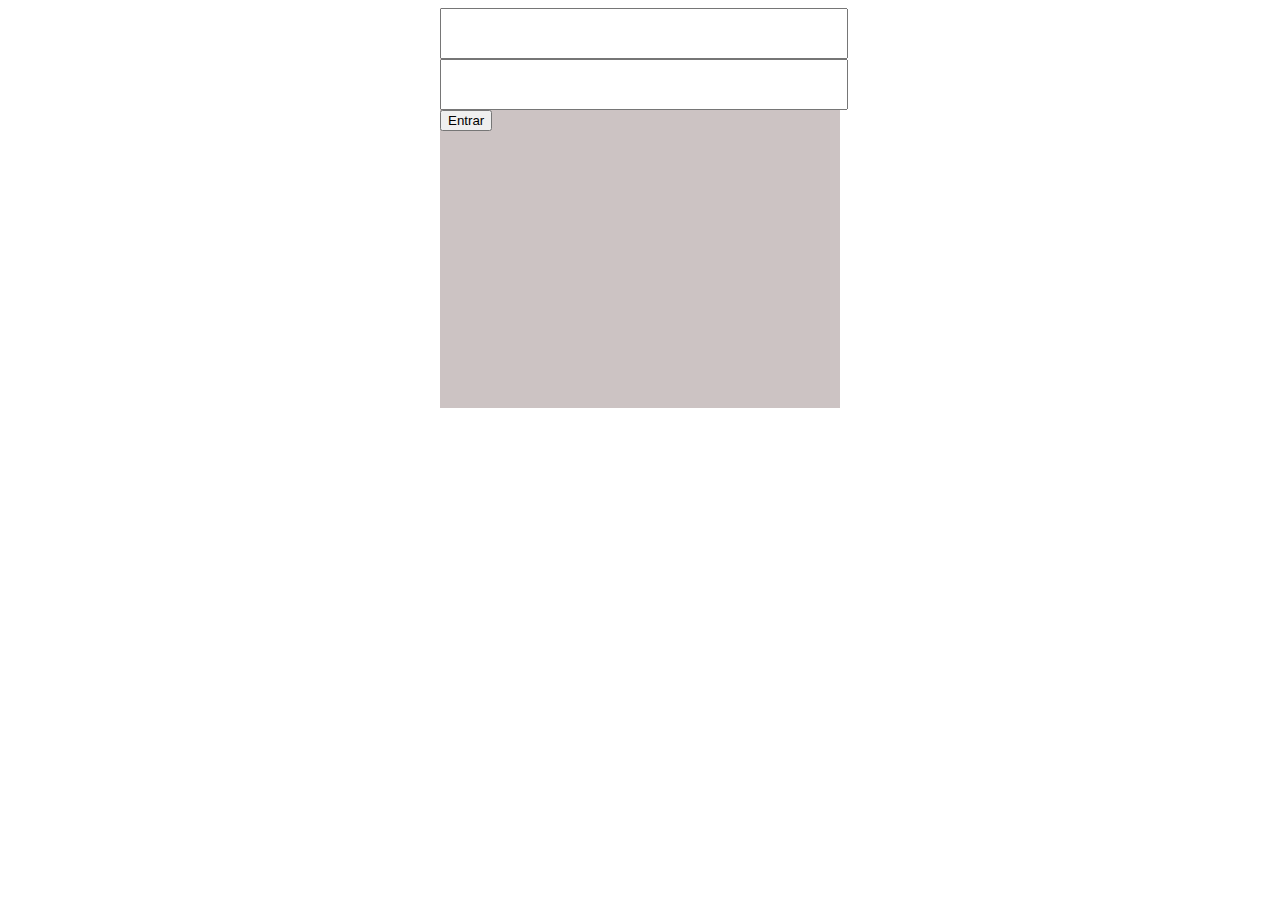
==== pages/index.html @ 6f338f3d "Add files via upload" ====
<!DOCTYPE html>
<html> 
<head>
    <meta charset="UTF-8">
    <meta http-equiv="X-UA-Compatible" content="IE=edge">
    <meta name="viewport" content="width=device-width, initial-scale=1.0">

    <title>Projeto</title>
    <link rel="stylesheet" href="../css/style.css">
</head>
<body>

    <div id="conteudo">
        <input type="email" class="input"> 
        <input type="password" class="input">
        <button id="botao-entrar "> Entrar</button>
        
        
     </div>
    
</body>
</html>
---- css/style.css ----
#conteudo{
    width: 400px;
    height: 400px;
    background-color: rgb(204, 195, 195);
    margin: 0 auto;
}

.input {
    width: 100%;
    height: 45px;
    color: #212121;
    font-size: 22px;
}
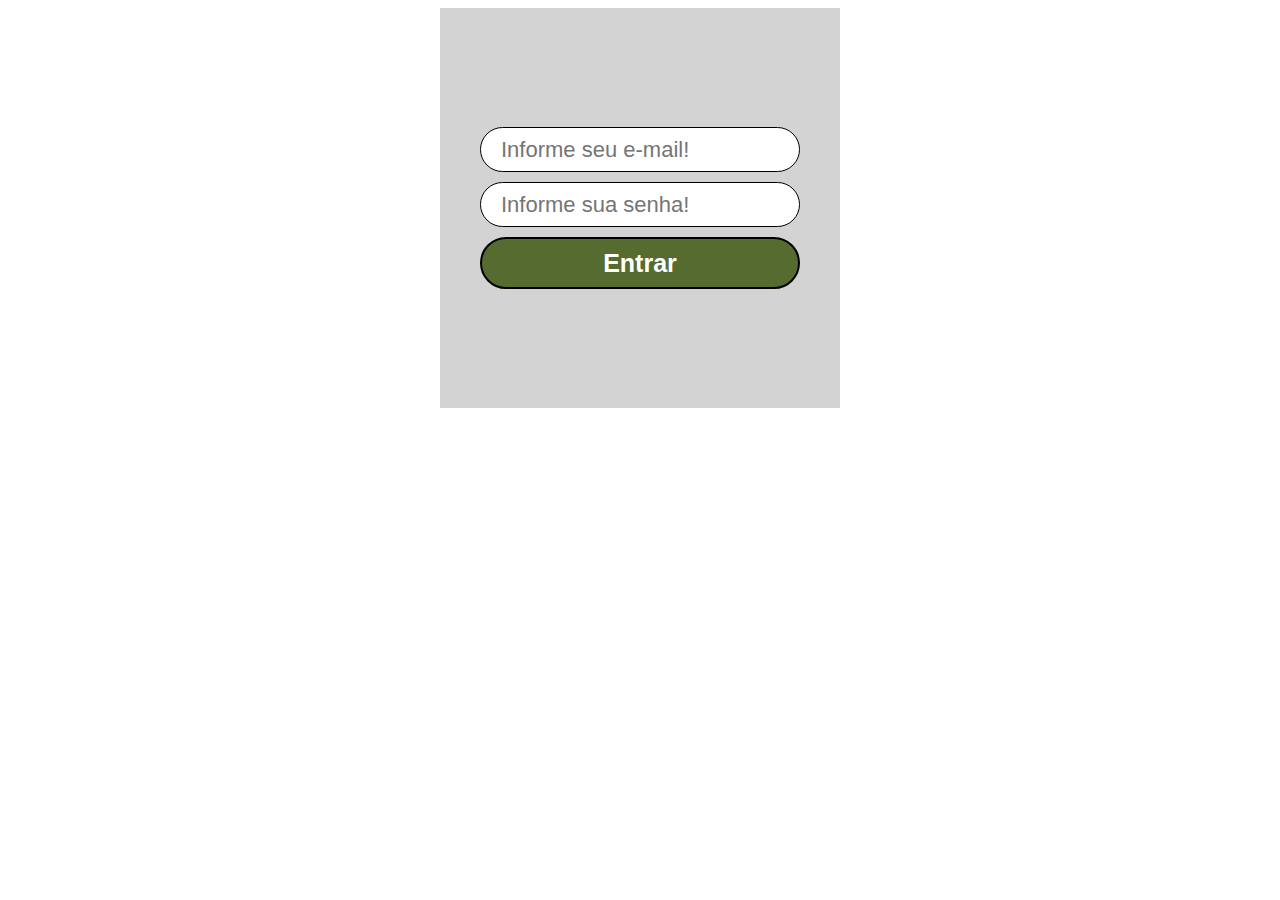
==== commit c56ef8f1: "Add files via upload" ====
--- a/pages/index.html
+++ b/pages/index.html
@@ -1,22 +1,24 @@
 <!DOCTYPE html>
-<html> 
+<html>
+
 <head>
     <meta charset="UTF-8">
-    <meta http-equiv="X-UA-Compatible" content="IE=edge">
     <meta name="viewport" content="width=device-width, initial-scale=1.0">
+    <title>Bem vindo</title>
+    <link rel="stylesheet" href="../css/estilo.css">
+</head>
 
-    <title>Projeto</title>
-    <link rel="stylesheet" href="../css/style.css">
-</head>
 <body>
+    
 
-    <div id="conteudo">
-        <input type="email" class="input"> 
-        <input type="password" class="input">
-        <button id="botao-entrar "> Entrar</button>
-        
-        
-     </div>
-    
+    <div id="conteudo"> 
+        <form method="post"> 
+            <input name="email" type="email" class="input" placeholder="Informe seu e-mail!" required> 
+            <input name="senha" type="password" class="input" placeholder="Informe sua senha!" required> 
+            <button type="submit" id="botao-entrar">Entrar</button> 
+        </form>
+    </div>
+
 </body>
+
 </html>--- a/css/estilo.css
+++ b/css/estilo.css
@@ -0,0 +1,38 @@
+#conteudo {
+    width: 400px;
+    height: 400px;
+    background-color: #D3D3D3;
+    margin: 0 auto;
+}
+
+#conteudo form {
+    width: 100%;
+    height: 100%;
+    display: flex;
+    flex-direction: column;
+    align-items: center;
+    justify-content: center;
+}
+
+.input {
+    width: 80%;
+    height: 45px;
+    color: #212121;
+    font-size: 22px;
+    margin-bottom: 10px;
+    padding: 20px;
+    box-sizing: border-box;
+    border: solid 1px #000;
+    border-radius: 100px;
+}
+
+#botao-entrar{
+    width: 80%;
+    height:52px;
+    border: solid 2px #000;
+    border-radius: 100px;
+    font-weight: bold;
+    font-size: 25px;
+    color: #FFF;
+    background-color: darkolivegreen;
+}